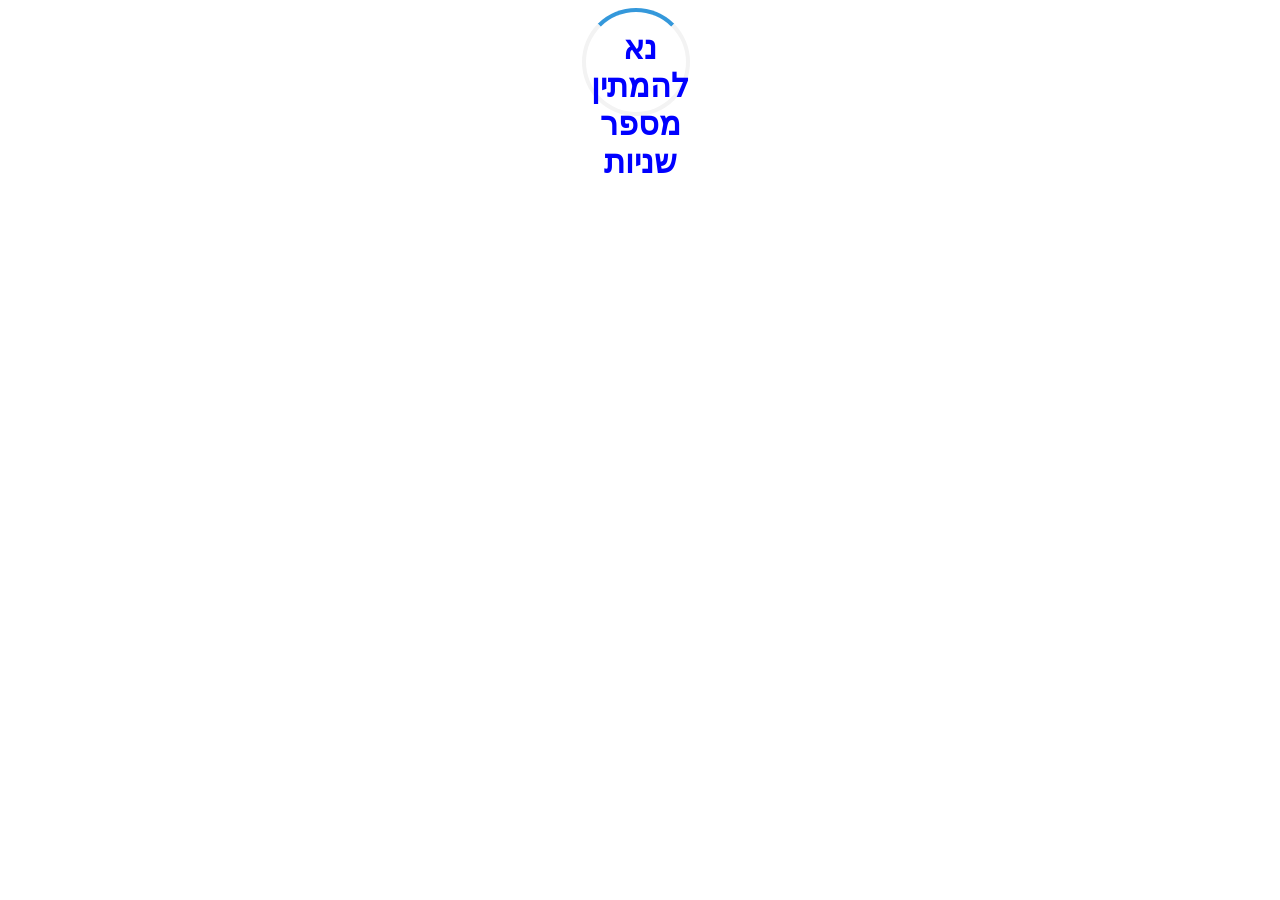
==== index.html @ bcd281c0 "upload all files" ====
<!DOCTYPE html>
<html>
  <head>
    <link
      rel="icon"
      href="https://cdn-icons-png.flaticon.com/512/324/324104.png"
    />
    <title>T2D</title>
    <meta charset="UTF-8" />

    <link rel="stylesheet" href="style.css" />
  </head>

  <body>
      <div id="waitArea">
        <div id="loader" class="loader"></div>  
      <h1 id="waitText">נא להמתין מספר שניות</h1>
      </div>
      
      
      <div id="allContent">
   בחרי את האורח+שרשרת
            <input
            type="text"
            id="peopleList"
            list="people"
            autocomplete="off"
          />
          <datalist id="people"> </datalist>
          
          <button onclick="submitData()" id="submitData">
            תלחצי פה לבחירה
          </button>
          <button onclick="document.location='panel.html'" id="toPanel">
            לפאנל
          </button>
       <br />
    בחרי את האורח+שרשרת באנגלית
            <input
            type="text"
            id="peopleListEng"
            list="peopleEng"
            autocomplete="off"
          />
          <datalist id="peopleEng"> </datalist>
          
          <button onclick="submitDataEng()" id="submitData">
            תלחצי פה לבחירה
          </button>
       <br />
    מה המקום בשרשרת של חרוז זה? (מה המספר?)<input
      type="number"
      id="order"
      name="order"
      min="1"
      autocomplete="off"
    /><br />
    להעתיק לפה ⇩ את הקישור לסרט5:55 
    <br /><input
      type="text"
      autocomplete="off"
      id="linkToFive"
      name="linkToFive"
      spellcheck="false"
    /><br />
    להעתיק לפה ⇩ את הקישור לסרטון של הראיון המלא
    <br /><input
      type="text"
      autocomplete="off"
      id="linkToFull"
      name="linkToFull"
      spellcheck="false"
    /><br />
    להעתיק לפה ⇩ את הקישור לפלייליסט
    <br /><input
      type="text"
      autocomplete="off"
      id="linkToPlaylist"
      name="linkToPlaylist"
      spellcheck="false"
    /><br />
    להעתיק לפה ⇩ את הקישור לסרטון ההכנה (אם יש)
    <br /><input
      type="text"
      autocomplete="off"
      id="linkToPrep"
      name="linkToPrep"
      spellcheck="false"
    /><br />
    להעתיק לפה ⇩ את הקישור לסרטון הסבר על השרשרת (אם יש)
    <br /><input
      type="text"
      autocomplete="off"
      id="linkToExplain"
      name="linkToExplain"
      spellcheck="false"
    /><br />
      <table>
          <tr>
              <td>
                  <u>
                  עברית
              </u>
                      </td>
              <td>
                  <u>
                  אנגלית
                  </u>
                      </td>
          </tr>
      <tr> 
          <td>
    <input type="radio" id="longHeb" name="type" value="long" />
    <label for="longHeb">ראיון 30</label>
              </td>
          <td>
    <input type="radio" id="longEng" name="type" value="long" />
    <label for="longEng">ראיון 30</label>
              </td>
    </tr>
      <tr>
          <td>
    <input
      type="radio"
      id="shortHeb"
      name="type"
      value="short"
      checked="checked"
    />
    <label for="shortHeb">סרטון 5:55</label>
          </td>
              <td>
    <input
      type="radio"
      id="shortEng"
      name="type"
      value="short"
    />
    <label for="shortEng">סרטון 5:55</label>
          </td>
    </tr>
      <tr>
          <td>
    <input type="radio" id="tinyHeb" name="type" value="tiny" />
    <label for="tinyHeb">short</label>
         </td>
           <td>
    <input type="radio" id="tinyEng" name="type" value="tiny" />
    <label for="tinyEng">short</label>
         </td>
    </tr>
      <tr>
          <td>
    <input type="radio" id="soundHeb" name="type" value="sound" />
    <label for="soundHeb">סאונד</label>
              </td>
           <td>
    <input type="radio" id="soundEng" name="type" value="sound" />
    <label for="soundEng">סאונד</label>
              </td>
    </tr>
      <tr>
          <td>
    <input type="radio" id="preHeb" name="type" value="pre" />
    <label for="preHeb">שיחת הכנה</label>
              </td>
           <td>
    <input type="radio" id="preEng" name="type" value="pre" />
    <label for="preEng">שיחת הכנה</label>
              </td>
    </tr>
      <tr>
          <td>
    <input type="radio" id="expHeb" name="type" value="exp" />
    <label for="expHeb">הסבר על שרשרת</label>
              </td>
            <td>
    <input type="radio" id="expEng" name="type" value="exp" />
    <label for="expEng">הסבר על שרשרת</label>
              </td>
    </tr>
      <tr>
          <td>
    <input type="radio" id="playlistFiveHeb" name="type" value="playlistFive" />
    <label for="playlistFiveHeb"> תיאור פלייליסט שרשרת5:55</label>
              </td>
            <td>
    <input type="radio" id="playlistFiveEng" name="type" value="playlistFive" />
    <label for="playlistFiveEng"> תיאור פלייליסט שרשרת5:55</label>
              </td>
    </tr>
      <tr>
          <td>
    <input type="radio" id="playlistFullHeb" name="type" value="playlistFull" />
    <label for="playlistFullHeb">תיאור פלייליסט שרשרת 30</label>
              </td>
          <td>
    <input type="radio" id="playlistFullEng" name="type" value="playlistFull" />
    <label for="playlistFullEng">תיאור פלייליסט שרשרת 30</label>
              </td>
    </tr>
      <tr>
          <td>
    <input type="radio" id="livePostHeb" name="type" value="livePost" />
    <label for="livePostHeb">פוסט LIVE פייסבוק</label>
              </td>
          <td>
    <input type="radio" id="livePostEng" name="type" value="livePost" />
    <label for="livePostEng">פוסט LIVE פייסבוק</label>
              </td>
    </tr>
     <tr>
          <td>
    <input type="radio" id="fullVideoLiveHeb" name="type" value="livePost" />
    <label for="fullVideoLiveHeb">ראיון 30 LIVE</label>
              </td>
          <td>
    <input type="radio" id="fullVideoLiveEng" name="type" value="livePost" />
    <label for="fullVideoLiveEng">ראיון 30 LIVE</label>
              </td>
    </tr>
     <tr>
          <td>
    <input type="radio" id="fiveLiveHeb" name="type" value="livePost" />
    <label for="fiveLiveHeb">סרטון 5:55 LIVE</label>
              </td>
          <td>
    <input type="radio" id="fiveLiveEng" name="type" value="livePost" />
    <label for="fiveLiveEng">סרטון 5:55 LIVE</label>
              </td>
    </tr>  
        <tr>
          <td>
    <input type="radio" id="eventHeb" name="type" value="event" />
    <label for="eventHeb">אירוע ביומן</label>
              </td>
          <td>
    <input type="radio" id="eventEng" name="type" value="event" />
    <label for="eventEng">אירוע ביומן</label>
              </td>
    </tr> 
      </table>
    <button onclick="submit()">בואי נהפוך שיהיה בתבנית</button>
    <button onclick="reset()">לאפס נתונים</button>
    <br />
    <br />
    <button onclick="copycat('title')" id="titleCopy">להעתקת הכותרת</button>
    <button onclick="copycat('text')" id="textCopy">להעתקת התיאור</button>
    <br />
    
    <h2 id="title">כך נראית התבנית לפני מילוי הפרטים:</h2>
    <br />
    <div id="text"></div>
    <br />
    </div>
    <script src="app2.js"></script> 
  </body>
  </html>
---- style.css ----
body {
  direction: rtl;
  font-family: Arial, Helvetica, sans-serif;
}
input[type="text"] {
  width: 300px;
  height: 20px;
}
input[type="number"] {
  width: 50px;
}
textarea {
  width: 100%;
  height: 300px;
  padding: 12px 20px;
  box-sizing: border-box;
  border: 2px solid #ccc;
  border-radius: 4px;
  background-color: #f8f8f8;
  resize: none;
}

#text {
  right: 200px;
  position: absolute;
  margin: 0;
  left:200px;
   
}

h4{
   margin: 0; 
}
#allContent{
      visibility: hidden;
          }
#waitArea{
       width: 100px;
        height: 100px;
    margin: 0 auto;
      position: relative;

          }
#waitText{
          position: absolute;
 
    font-family:sans-serif;
    color:blue;
    text-align: center;
  animation: bounce 2s infinite;
    
          }
.loader {
      position: absolute;

      margin: 0 auto; 
        width: 100px;
        height: 100px;
        margin: 0 auto; 
        border: 4px solid #f3f3f3;
        border-radius: 50%;
        border-top: 4px solid #3498db;
        animation: spin 1s linear infinite;
      }
      @keyframes spin {
            0% {
              transform: rotate(0deg);
            }
            100% {
              transform: rotate(360deg);
            }
        }
        @keyframes bounce {
          0%, 20%, 50%, 80%, 100% {
            transform: translateY(0);
          }
          40% {
            transform: translateY(-30px);
          }
          60% {
            transform: translateY(-15px);
          }
        }
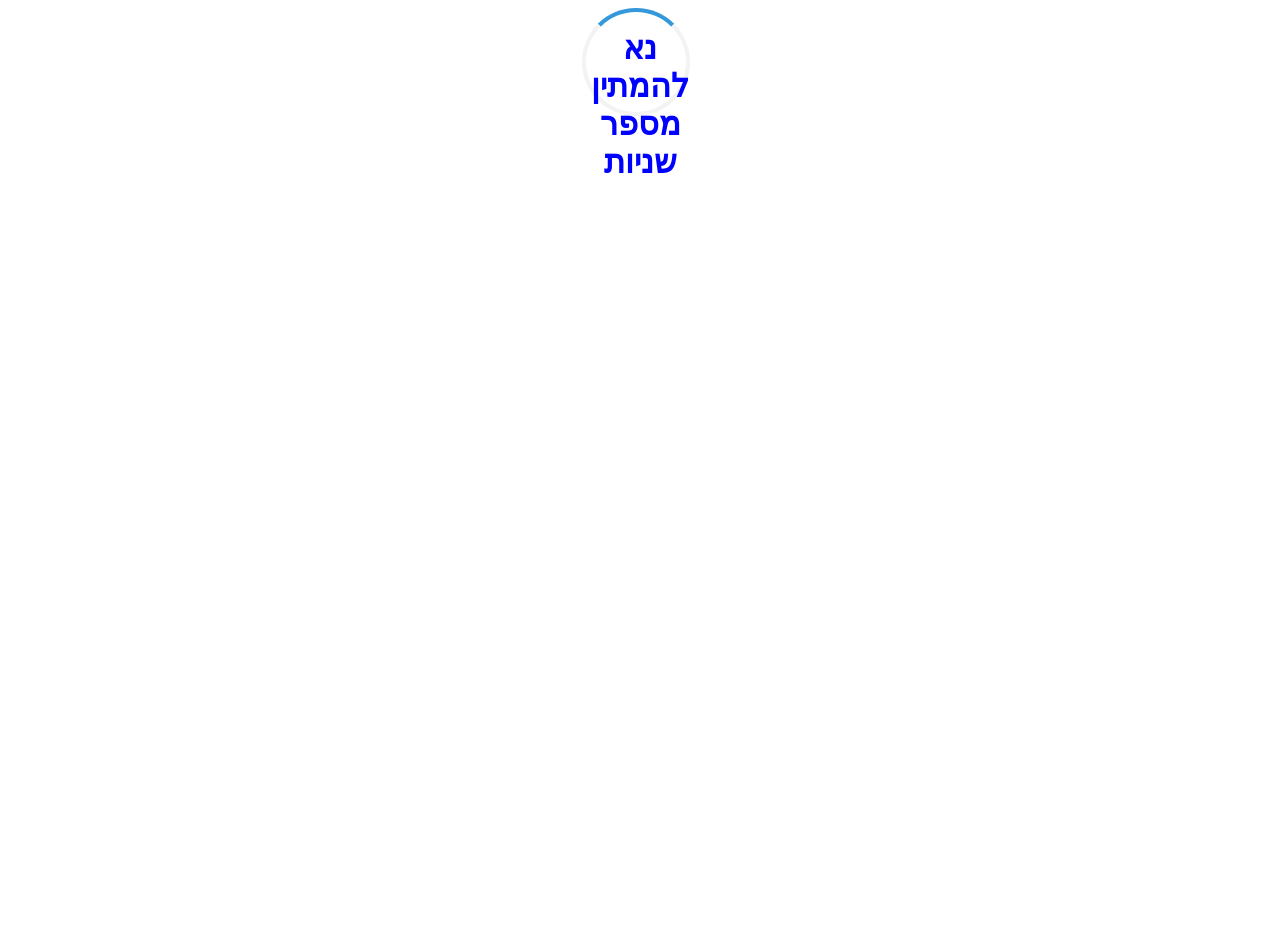
==== commit d17f446e: "logos" ====
--- a/index.html
+++ b/index.html
@@ -19,6 +19,10 @@
       
       
       <div id="allContent">
+        <img src="logoFLAT.png" alt="Wide Logo" height="50" >
+          
+      <img src="logo5-round.png" alt="Logo" width="40" height="40" style="position: fixed; top: 10px; left: 10px;">
+          <br>
    בחרי את האורח+שרשרת
             <input
             type="text"
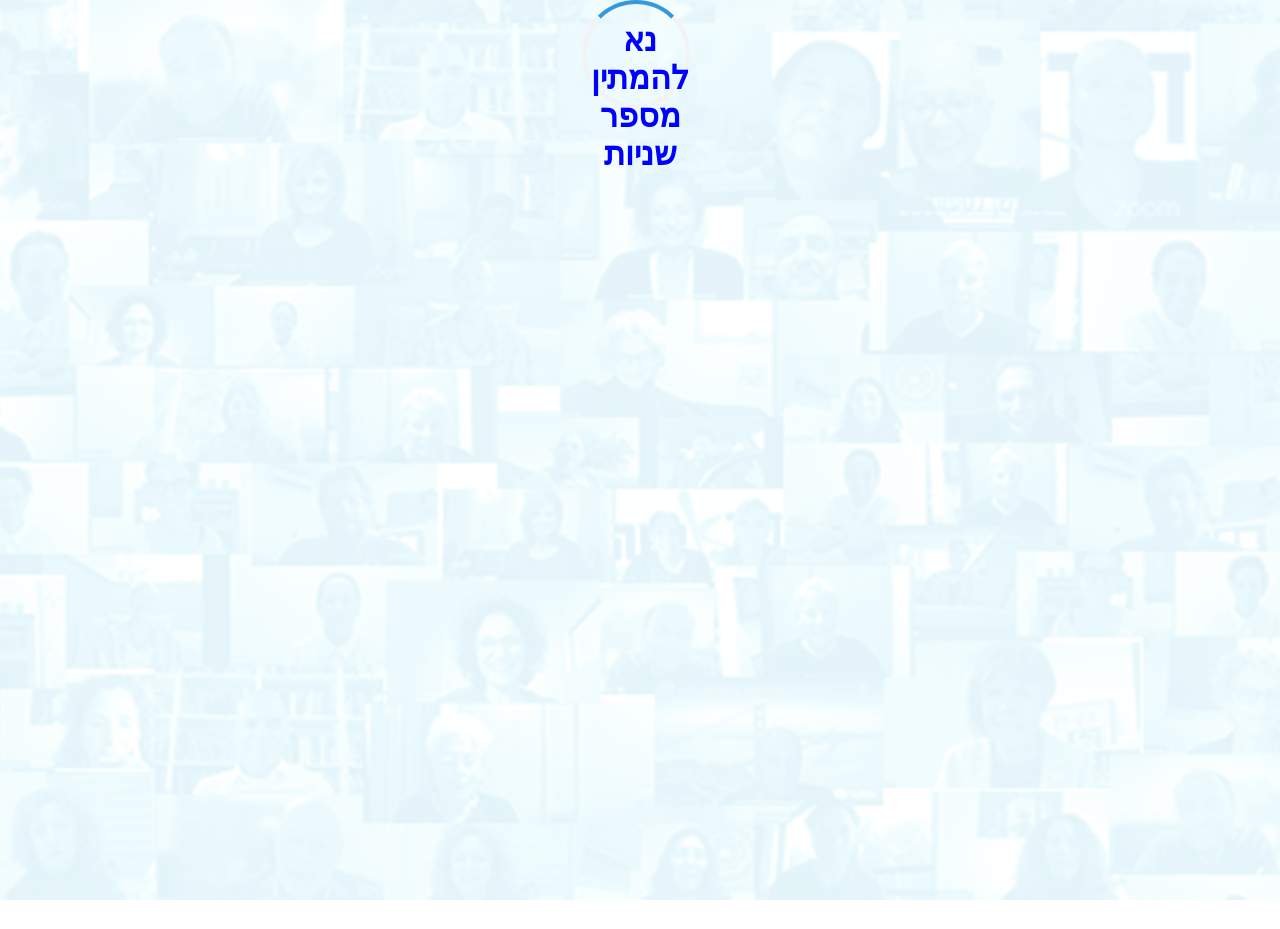
==== commit 889bcbca: "triangle" ====
--- a/index.html
+++ b/index.html
@@ -19,9 +19,14 @@
       
       
       <div id="allContent">
-        <img src="logoFLAT.png" alt="Wide Logo" height="50" >
-          
-      <img src="logo5-round.png" alt="Logo" width="40" height="40" style="position: fixed; top: 10px; left: 10px;">
+        <img src="logo5-round.png" alt="Logo" width="40" height="40" style="position: fixed; top: 10px; left: 10px;">
+
+        <label style="position: fixed; top: 15px; left: 60px; font-size: 24px; font-weight: bold;line-height: 1;">
+          T2D
+        </label>
+
+          <img src="logoFLAT.png" alt="Wide Logo" height="50">
+
           <br>
    בחרי את האורח+שרשרת
             <input
@@ -37,6 +42,9 @@
           </button>
           <button onclick="document.location='panel.html'" id="toPanel">
             לפאנל
+          </button>
+          <button onclick="document.location='triangle.html'" id="toTriangle">
+            למשולש
           </button>
        <br />
     בחרי את האורח+שרשרת באנגלית
@@ -165,6 +173,36 @@
     </tr>
       <tr>
           <td>
+    <input type="radio" id="livePostHeb" name="type" value="livePost" />
+    <label for="livePostHeb">פוסט LIVE פייסבוק</label>
+              </td>
+          <td>
+    <input type="radio" id="livePostEng" name="type" value="livePost" />
+    <label for="livePostEng">פוסט LIVE פייסבוק</label>
+              </td>
+    </tr>
+     <tr>
+          <td>
+    <input type="radio" id="fullVideoLiveHeb" name="type" value="livePost" />
+    <label for="fullVideoLiveHeb">ראיון 30 LIVE</label>
+              </td>
+          <td>
+    <input type="radio" id="fullVideoLiveEng" name="type" value="livePost" />
+    <label for="fullVideoLiveEng">ראיון 30 LIVE</label>
+              </td>
+    </tr>
+     <tr>
+          <td>
+    <input type="radio" id="fiveLiveHeb" name="type" value="livePost" />
+    <label for="fiveLiveHeb">סרטון 5:55 LIVE</label>
+              </td>
+          <td>
+    <input type="radio" id="fiveLiveEng" name="type" value="livePost" />
+    <label for="fiveLiveEng">סרטון 5:55 LIVE</label>
+              </td>
+    </tr>  
+      <tr>
+          <td>
     <input type="radio" id="preHeb" name="type" value="pre" />
     <label for="preHeb">שיחת הכנה</label>
               </td>
@@ -203,36 +241,6 @@
     <label for="playlistFullEng">תיאור פלייליסט שרשרת 30</label>
               </td>
     </tr>
-      <tr>
-          <td>
-    <input type="radio" id="livePostHeb" name="type" value="livePost" />
-    <label for="livePostHeb">פוסט LIVE פייסבוק</label>
-              </td>
-          <td>
-    <input type="radio" id="livePostEng" name="type" value="livePost" />
-    <label for="livePostEng">פוסט LIVE פייסבוק</label>
-              </td>
-    </tr>
-     <tr>
-          <td>
-    <input type="radio" id="fullVideoLiveHeb" name="type" value="livePost" />
-    <label for="fullVideoLiveHeb">ראיון 30 LIVE</label>
-              </td>
-          <td>
-    <input type="radio" id="fullVideoLiveEng" name="type" value="livePost" />
-    <label for="fullVideoLiveEng">ראיון 30 LIVE</label>
-              </td>
-    </tr>
-     <tr>
-          <td>
-    <input type="radio" id="fiveLiveHeb" name="type" value="livePost" />
-    <label for="fiveLiveHeb">סרטון 5:55 LIVE</label>
-              </td>
-          <td>
-    <input type="radio" id="fiveLiveEng" name="type" value="livePost" />
-    <label for="fiveLiveEng">סרטון 5:55 LIVE</label>
-              </td>
-    </tr>  
         <tr>
           <td>
     <input type="radio" id="eventHeb" name="type" value="event" />
@@ -250,12 +258,14 @@
     <br />
     <button onclick="copycat('title')" id="titleCopy">להעתקת הכותרת</button>
     <button onclick="copycat('text')" id="textCopy">להעתקת התיאור</button>
+    <button onclick="copycat('zoom')" id="zoomCopy" style="visibility: hidden;">להעתקת לינק לזום</button>
     <br />
     
     <h2 id="title">כך נראית התבנית לפני מילוי הפרטים:</h2>
     <br />
     <div id="text"></div>
     <br />
+    <div id="zoom" style="display: none;">https://tinyurl.com/story555zoom</div>
     </div>
     <script src="app2.js"></script> 
   </body>
--- a/style.css
+++ b/style.css
@@ -27,6 +27,29 @@
   left:200px;
    
 }
+
+html, body {
+  height: 100%;
+  width: 100%;
+  margin: 0;
+  padding: 0;
+  position: relative;
+}
+
+body::before {
+  content: "";
+  background-image: url('./%D7%A8%D7%A7%D7%A2%20%D7%9C%D7%90%D7%A4%D7%9C%D7%99%D7%A7%D7%A6%D7%99%D7%94%20-%20%D7%98%D7%95%D7%A8%D7%A7%D7%99%D7%96%20-%20T2D-25%25.png');
+  background-size: cover;
+  background-position: center;
+  position: fixed;
+  top: 0;
+  left: 0;
+  width: 100%;
+  height: 100%;
+  opacity: 0.9; /* Adjust this value from 0 (fully transparent) to 1 (fully opaque) */
+  z-index: -1;
+}
+
 
 h4{
    margin: 0; 
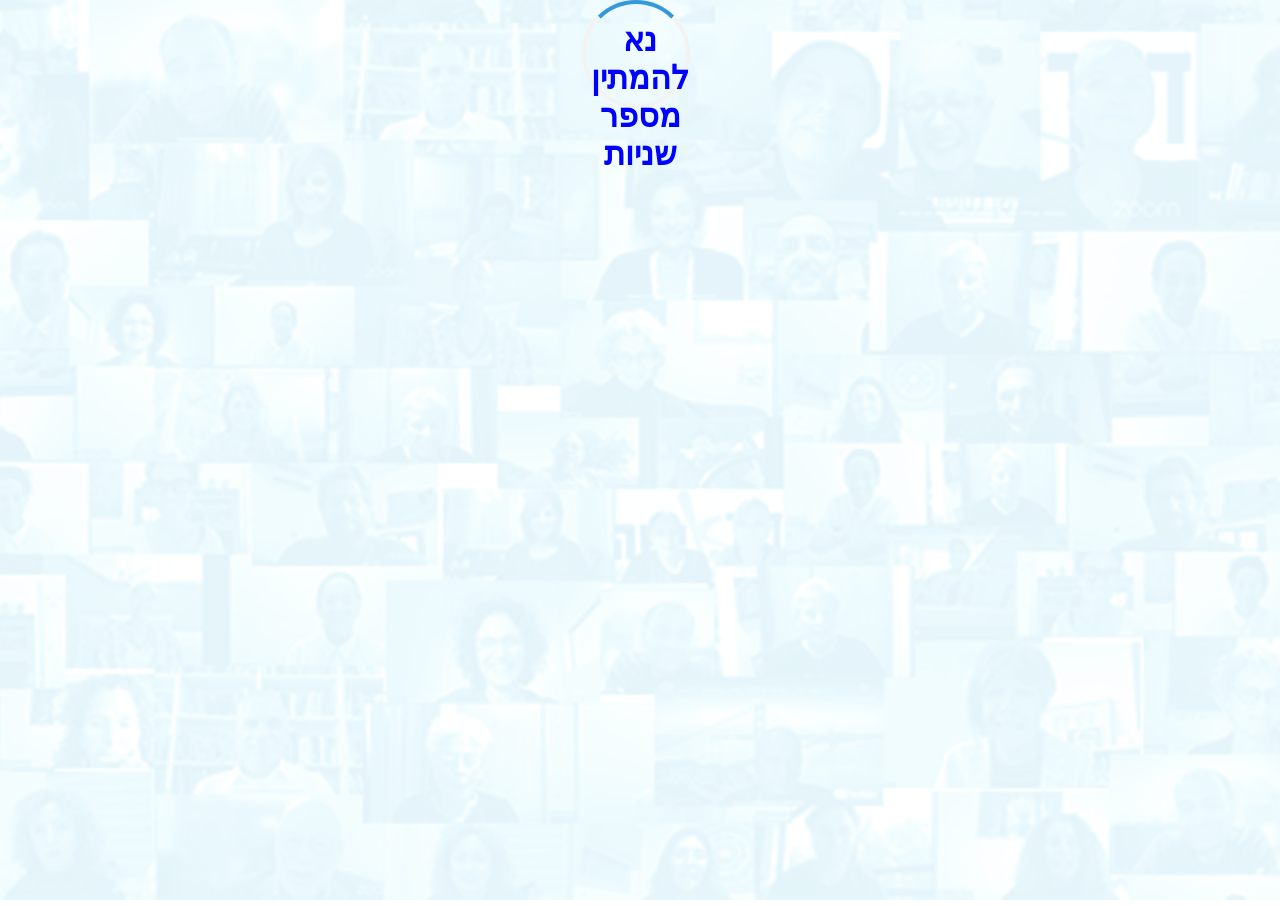
==== commit ea782cc4: "fix eng/heb switch" ====
--- a/index.html
+++ b/index.html
@@ -38,7 +38,7 @@
           <datalist id="people"> </datalist>
           
           <button onclick="submitData()" id="submitData">
-            תלחצי פה לבחירה
+            לבחירה
           </button>
           <button onclick="document.location='panel.html'" id="toPanel">
             לפאנל
@@ -57,7 +57,7 @@
           <datalist id="peopleEng"> </datalist>
           
           <button onclick="submitDataEng()" id="submitData">
-            תלחצי פה לבחירה
+            אנגלית
           </button>
        <br />
     מה המקום בשרשרת של חרוז זה? (מה המספר?)<input
@@ -108,151 +108,99 @@
       spellcheck="false"
     /><br />
       <table>
-          <tr>
-              <td>
-                  <u>
-                  עברית
-              </u>
-                      </td>
-              <td>
-                  <u>
-                  אנגלית
-                  </u>
-                      </td>
-          </tr>
+     
       <tr> 
           <td>
-    <input type="radio" id="longHeb" name="type" value="long" />
-    <label for="longHeb">ראיון 30</label>
-              </td>
-          <td>
-    <input type="radio" id="longEng" name="type" value="long" />
-    <label for="longEng">ראיון 30</label>
-              </td>
+    <input type="radio" id="long" name="type" value="long" />
+    <label for="long">ראיון 30</label>
+              </td>
+          
     </tr>
       <tr>
           <td>
     <input
       type="radio"
-      id="shortHeb"
+      id="short"
       name="type"
       value="short"
       checked="checked"
     />
-    <label for="shortHeb">סרטון 5:55</label>
+    <label for="short">סרטון 5:55</label>
           </td>
-              <td>
-    <input
-      type="radio"
-      id="shortEng"
-      name="type"
-      value="short"
-    />
-    <label for="shortEng">סרטון 5:55</label>
-          </td>
-    </tr>
-      <tr>
-          <td>
-    <input type="radio" id="tinyHeb" name="type" value="tiny" />
-    <label for="tinyHeb">short</label>
+             
+    </tr>
+      <tr>
+          <td>
+    <input type="radio" id="tiny" name="type" value="tiny" />
+    <label for="tiny">short</label>
          </td>
-           <td>
-    <input type="radio" id="tinyEng" name="type" value="tiny" />
-    <label for="tinyEng">short</label>
-         </td>
-    </tr>
-      <tr>
-          <td>
-    <input type="radio" id="soundHeb" name="type" value="sound" />
-    <label for="soundHeb">סאונד</label>
-              </td>
-           <td>
-    <input type="radio" id="soundEng" name="type" value="sound" />
-    <label for="soundEng">סאונד</label>
-              </td>
-    </tr>
-      <tr>
-          <td>
-    <input type="radio" id="livePostHeb" name="type" value="livePost" />
-    <label for="livePostHeb">פוסט LIVE פייסבוק</label>
-              </td>
-          <td>
-    <input type="radio" id="livePostEng" name="type" value="livePost" />
-    <label for="livePostEng">פוסט LIVE פייסבוק</label>
-              </td>
+
+    </tr>
+      <tr>
+          <td>
+    <input type="radio" id="sound" name="type" value="sound" />
+    <label for="sound">סאונד</label>
+              </td>
+         
+    </tr>
+      <tr>
+          <td>
+    <input type="radio" id="livePost" name="type" value="livePost" />
+    <label for="livePost">פוסט LIVE פייסבוק</label>
+              </td>
+          
     </tr>
      <tr>
           <td>
-    <input type="radio" id="fullVideoLiveHeb" name="type" value="livePost" />
-    <label for="fullVideoLiveHeb">ראיון 30 LIVE</label>
-              </td>
-          <td>
-    <input type="radio" id="fullVideoLiveEng" name="type" value="livePost" />
-    <label for="fullVideoLiveEng">ראיון 30 LIVE</label>
-              </td>
+    <input type="radio" id="fullVideoLive" name="type" value="livePost" />
+    <label for="fullVideoLive">ראיון 30 LIVE</label>
+              </td>
+         
     </tr>
      <tr>
           <td>
-    <input type="radio" id="fiveLiveHeb" name="type" value="livePost" />
-    <label for="fiveLiveHeb">סרטון 5:55 LIVE</label>
-              </td>
-          <td>
-    <input type="radio" id="fiveLiveEng" name="type" value="livePost" />
-    <label for="fiveLiveEng">סרטון 5:55 LIVE</label>
-              </td>
+    <input type="radio" id="fiveLive" name="type" value="livePost" />
+    <label for="fiveLive">סרטון 5:55 LIVE</label>
+              </td>
+         
     </tr>  
       <tr>
           <td>
-    <input type="radio" id="preHeb" name="type" value="pre" />
-    <label for="preHeb">שיחת הכנה</label>
-              </td>
-           <td>
-    <input type="radio" id="preEng" name="type" value="pre" />
-    <label for="preEng">שיחת הכנה</label>
-              </td>
-    </tr>
-      <tr>
-          <td>
-    <input type="radio" id="expHeb" name="type" value="exp" />
-    <label for="expHeb">הסבר על שרשרת</label>
-              </td>
-            <td>
-    <input type="radio" id="expEng" name="type" value="exp" />
-    <label for="expEng">הסבר על שרשרת</label>
-              </td>
-    </tr>
-      <tr>
-          <td>
-    <input type="radio" id="playlistFiveHeb" name="type" value="playlistFive" />
-    <label for="playlistFiveHeb"> תיאור פלייליסט שרשרת5:55</label>
-              </td>
-            <td>
-    <input type="radio" id="playlistFiveEng" name="type" value="playlistFive" />
-    <label for="playlistFiveEng"> תיאור פלייליסט שרשרת5:55</label>
-              </td>
-    </tr>
-      <tr>
-          <td>
-    <input type="radio" id="playlistFullHeb" name="type" value="playlistFull" />
-    <label for="playlistFullHeb">תיאור פלייליסט שרשרת 30</label>
-              </td>
-          <td>
-    <input type="radio" id="playlistFullEng" name="type" value="playlistFull" />
-    <label for="playlistFullEng">תיאור פלייליסט שרשרת 30</label>
-              </td>
+    <input type="radio" id="pre" name="type" value="pre" />
+    <label for="pre">שיחת הכנה</label>
+              </td>
+          
+    </tr>
+      <tr>
+          <td>
+    <input type="radio" id="exp" name="type" value="exp" />
+    <label for="exp">הסבר על שרשרת</label>
+              </td>
+           
+    </tr>
+      <tr>
+          <td>
+    <input type="radio" id="playlistFive" name="type" value="playlistFive" />
+    <label for="playlistFive"> תיאור פלייליסט שרשרת5:55</label>
+              </td>
+           
+    </tr>
+      <tr>
+          <td>
+    <input type="radio" id="playlistFull" name="type" value="playlistFull" />
+    <label for="playlistFull">תיאור פלייליסט שרשרת 30</label>
+              </td>
+   
     </tr>
         <tr>
           <td>
-    <input type="radio" id="eventHeb" name="type" value="event" />
-    <label for="eventHeb">אירוע ביומן</label>
-              </td>
-          <td>
-    <input type="radio" id="eventEng" name="type" value="event" />
-    <label for="eventEng">אירוע ביומן</label>
-              </td>
+    <input type="radio" id="event" name="type" value="event" />
+    <label for="event">אירוע ביומן</label>
+              </td>
+    
     </tr> 
       </table>
-    <button onclick="submit()">בואי נהפוך שיהיה בתבנית</button>
+    <button onclick="submit()">להפוך שיהיה בתבנית</button>
     <button onclick="reset()">לאפס נתונים</button>
     <br />
     <br />
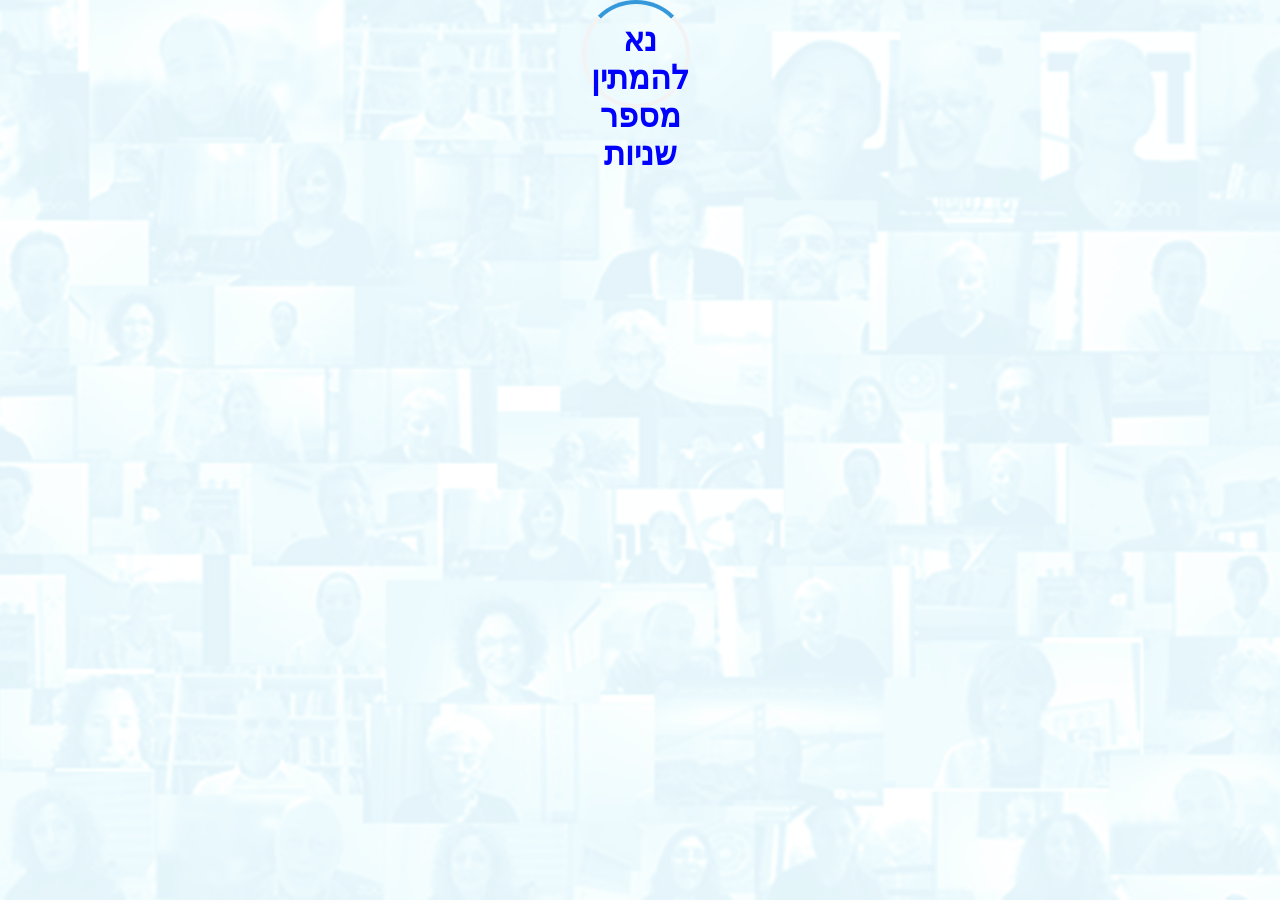
==== commit 32e5b199: "3 cols style" ====
--- a/index.html
+++ b/index.html
@@ -108,13 +108,19 @@
       spellcheck="false"
     /><br />
       <table>
-     
       <tr> 
           <td>
     <input type="radio" id="long" name="type" value="long" />
     <label for="long">ראיון 30</label>
               </td>
-          
+          <td>
+    <input type="radio" id="livePost" name="type" value="livePost" />
+    <label for="livePost">פוסט LIVE פייסבוק</label>
+              </td>
+          <td>
+    <input type="radio" id="exp" name="type" value="exp" />
+    <label for="exp">הסבר על שרשרת</label>
+              </td>
     </tr>
       <tr>
           <td>
@@ -127,13 +133,29 @@
     />
     <label for="short">סרטון 5:55</label>
           </td>
+            <td>
+    <input type="radio" id="fullVideoLive" name="type" value="livePost" />
+    <label for="fullVideoLive">ראיון 30 LIVE</label>
+              </td>
+           <td>
+    <input type="radio" id="playlistFive" name="type" value="playlistFive" />
+    <label for="playlistFive"> תיאור פלייליסט שרשרת5:55</label>
+              </td>
              
     </tr>
       <tr>
           <td>
     <input type="radio" id="tiny" name="type" value="tiny" />
-    <label for="tiny">short</label>
+    <label for="tiny">shorts</label>
          </td>
+           <td>
+    <input type="radio" id="fiveLive" name="type" value="livePost" />
+    <label for="fiveLive">סרטון 5:55 LIVE</label>
+              </td>
+           <td>
+    <input type="radio" id="playlistFull" name="type" value="playlistFull" />
+    <label for="playlistFull">תיאור פלייליסט שרשרת 30</label>
+              </td>
 
     </tr>
       <tr>
@@ -141,64 +163,15 @@
     <input type="radio" id="sound" name="type" value="sound" />
     <label for="sound">סאונד</label>
               </td>
-         
-    </tr>
-      <tr>
-          <td>
-    <input type="radio" id="livePost" name="type" value="livePost" />
-    <label for="livePost">פוסט LIVE פייסבוק</label>
-              </td>
-          
-    </tr>
-     <tr>
-          <td>
-    <input type="radio" id="fullVideoLive" name="type" value="livePost" />
-    <label for="fullVideoLive">ראיון 30 LIVE</label>
-              </td>
-         
-    </tr>
-     <tr>
-          <td>
-    <input type="radio" id="fiveLive" name="type" value="livePost" />
-    <label for="fiveLive">סרטון 5:55 LIVE</label>
-              </td>
-         
-    </tr>  
-      <tr>
           <td>
     <input type="radio" id="pre" name="type" value="pre" />
     <label for="pre">שיחת הכנה</label>
               </td>
-          
-    </tr>
-      <tr>
-          <td>
-    <input type="radio" id="exp" name="type" value="exp" />
-    <label for="exp">הסבר על שרשרת</label>
-              </td>
-           
-    </tr>
-      <tr>
-          <td>
-    <input type="radio" id="playlistFive" name="type" value="playlistFive" />
-    <label for="playlistFive"> תיאור פלייליסט שרשרת5:55</label>
-              </td>
-           
-    </tr>
-      <tr>
-          <td>
-    <input type="radio" id="playlistFull" name="type" value="playlistFull" />
-    <label for="playlistFull">תיאור פלייליסט שרשרת 30</label>
-              </td>
-   
-    </tr>
-        <tr>
-          <td>
+           <td>
     <input type="radio" id="event" name="type" value="event" />
     <label for="event">אירוע ביומן</label>
               </td>
-    
-    </tr> 
+         </tr>
       </table>
     <button onclick="submit()">להפוך שיהיה בתבנית</button>
     <button onclick="reset()">לאפס נתונים</button>
--- a/style.css
+++ b/style.css
@@ -9,6 +9,39 @@
 input[type="number"] {
   width: 50px;
 }
+table {
+    table-layout: fixed;
+    border-collapse: collapse;
+}
+td label {
+    vertical-align: middle;
+    margin-right: 2px;
+}
+
+td {
+    padding: 5px;
+    vertical-align: middle;
+    text-align:right;
+}
+
+td label,
+td input[type="radio"] {
+    display: inline-flex;
+    align-items: right;
+}
+
+td input[type="radio"] {
+    vertical-align: middle;
+    width: 25px;
+    height: 25px;
+}
+
+
+button {
+    font-size: 20px;  
+    padding:15px 10x;
+}
+
 textarea {
   width: 100%;
   height: 300px;
